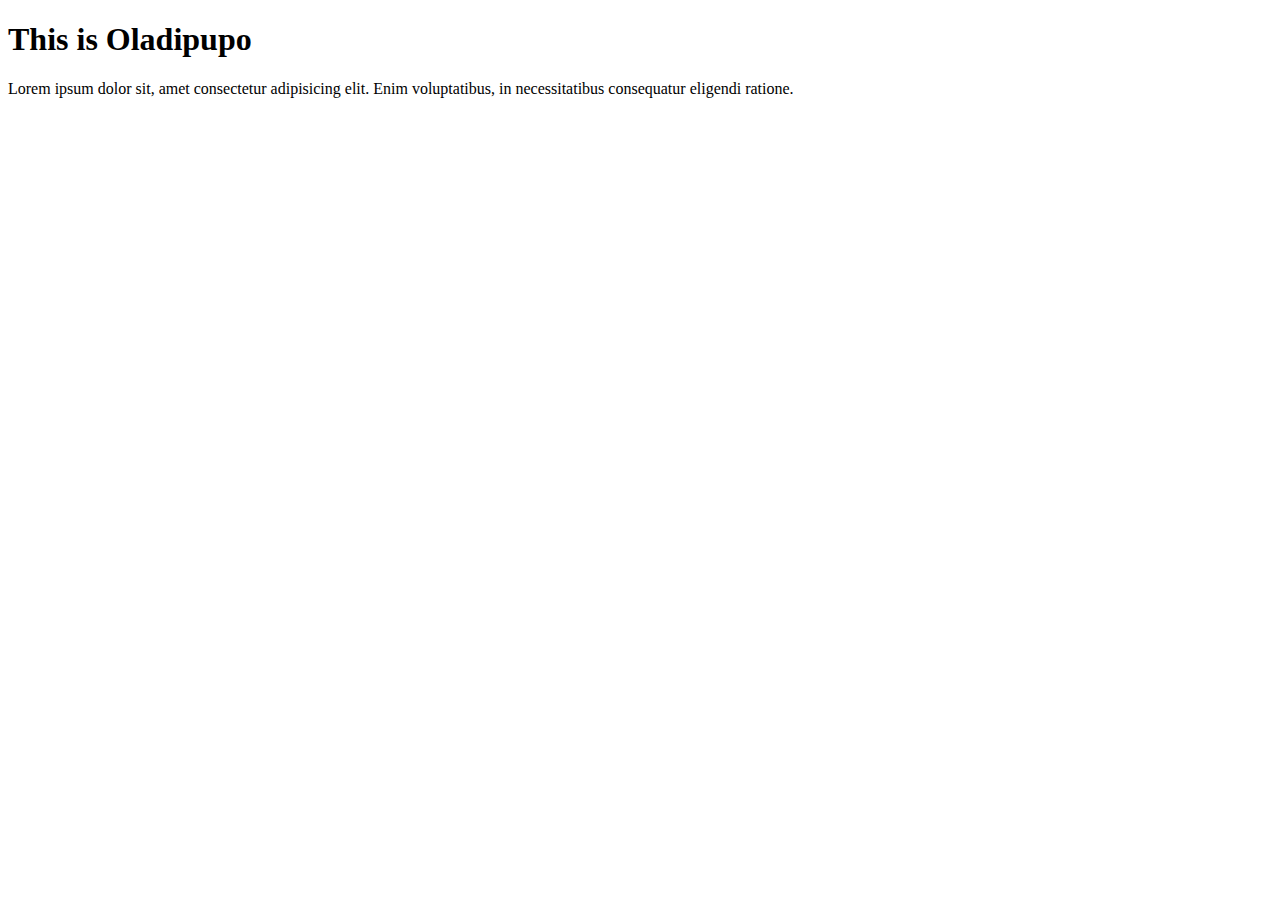
==== index.html @ e33a572d "First commit" ====
<!DOCTYPE html>
<html lang="en">
<head>
      <meta charset="UTF-8">
      <meta name="viewport" content="width=device-width, initial-scale=1.0">
      <title>Document</title>
</head>
<body>
      <h1>This is Oladipupo</h1>
      <p>Lorem ipsum dolor sit, amet consectetur adipisicing elit. Enim voluptatibus, in necessitatibus consequatur eligendi ratione.</p>
</body>
</html>
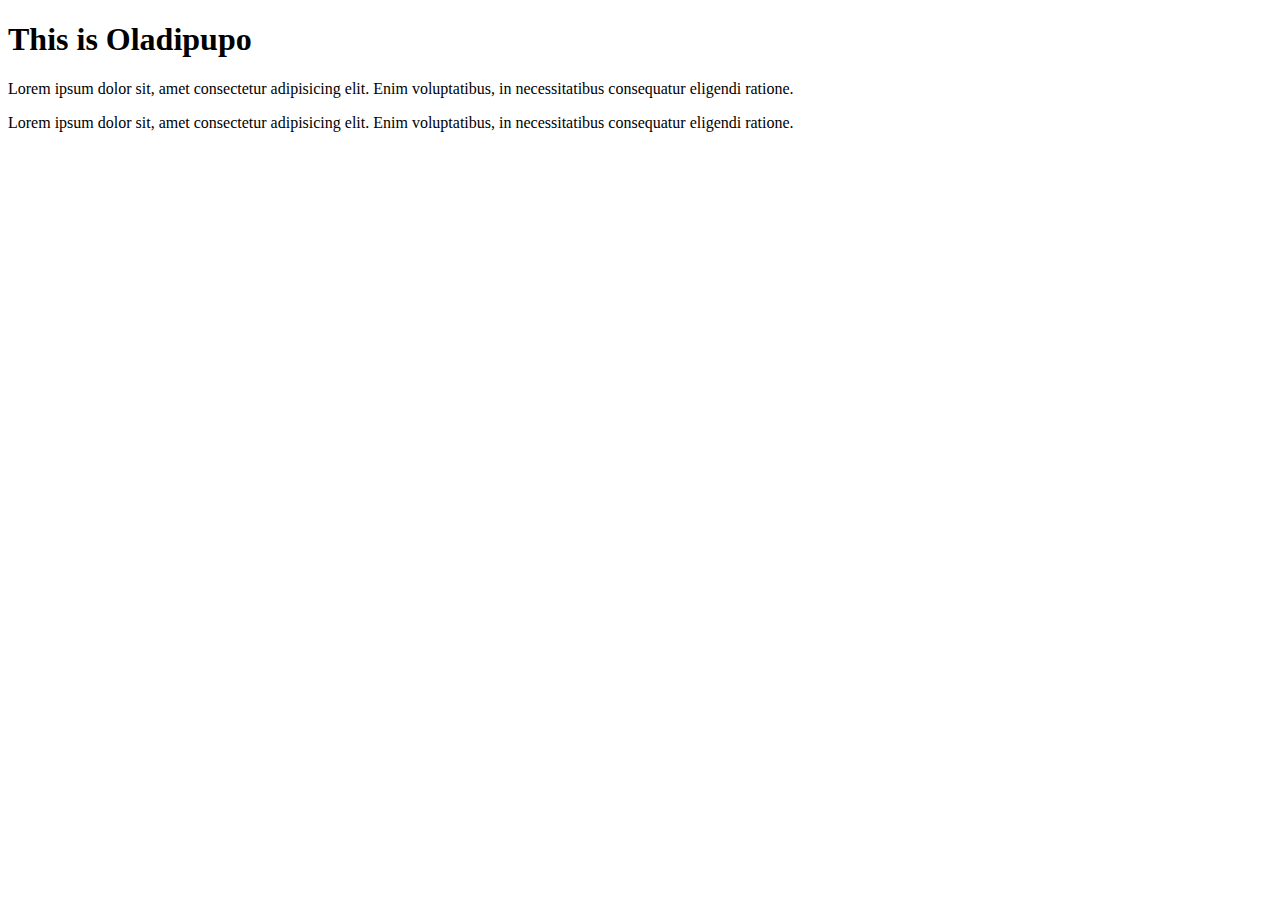
==== commit 846f904a: "Second commit" ====
--- a/index.html
+++ b/index.html
@@ -8,5 +8,6 @@
 <body>
       <h1>This is Oladipupo</h1>
       <p>Lorem ipsum dolor sit, amet consectetur adipisicing elit. Enim voluptatibus, in necessitatibus consequatur eligendi ratione.</p>
+      <p>Lorem ipsum dolor sit, amet consectetur adipisicing elit. Enim voluptatibus, in necessitatibus consequatur eligendi ratione.</p>
 </body>
 </html>